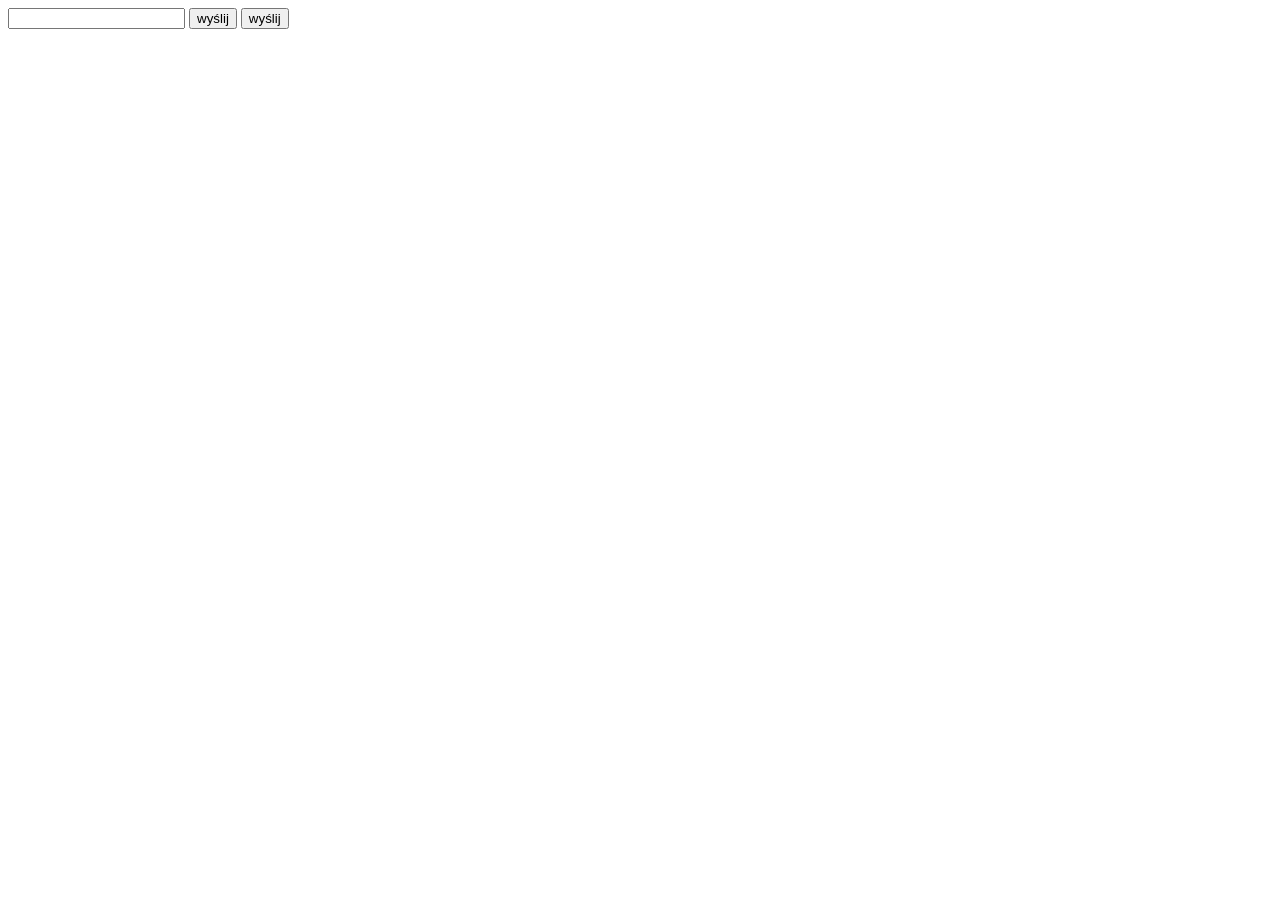
==== formularz.html @ a2fa6944 "karta i formularz" ====
<!DOCTYPE html>
<html lang="en">
<head>
    <meta charset="UTF-8">
    <meta name="viewport" content="width=device-width, initial-scale=1.0">
    <title>Document</title>
</head>
<body>
    <form action="skrypt.php" method="post">
        <input type="text" name=""imie">

        <input type="submit" value="wyślij">

        <button type="submit">wyślij</button>

        </form>
</body>
</html>
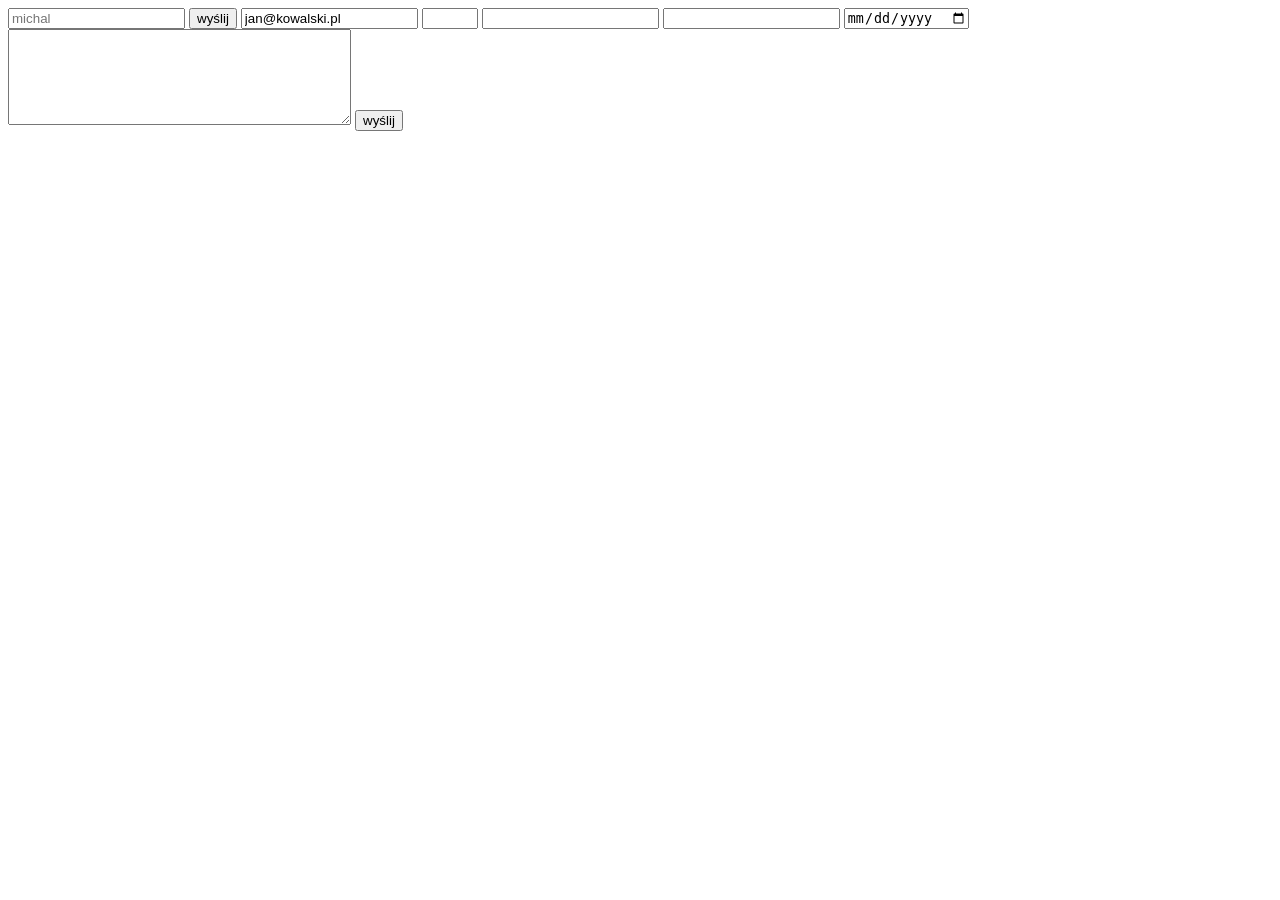
==== commit 26fe88a5: "kontakt" ====
--- a/formularz.html
+++ b/formularz.html
@@ -7,9 +7,21 @@
 </head>
 <body>
     <form action="skrypt.php" method="post">
-        <input type="text" name=""imie">
+        <input type="text" name=""imie" placeholder="michal">
 
         <input type="submit" value="wyślij">
+
+        <input type="email" name="email" value="jan@kowalski.pl" autocomplete="email">
+
+        <input type="number" name="wiek" min="18" max="100">
+
+        <input type="tel" name="telefon" maxlenght="12">
+
+        <input type="password" name="haslo">
+
+        <input type="date" name="termin">
+
+        <textarea name="wiadomosc" rows="6" cols="40"></textarea>
 
         <button type="submit">wyślij</button>
 
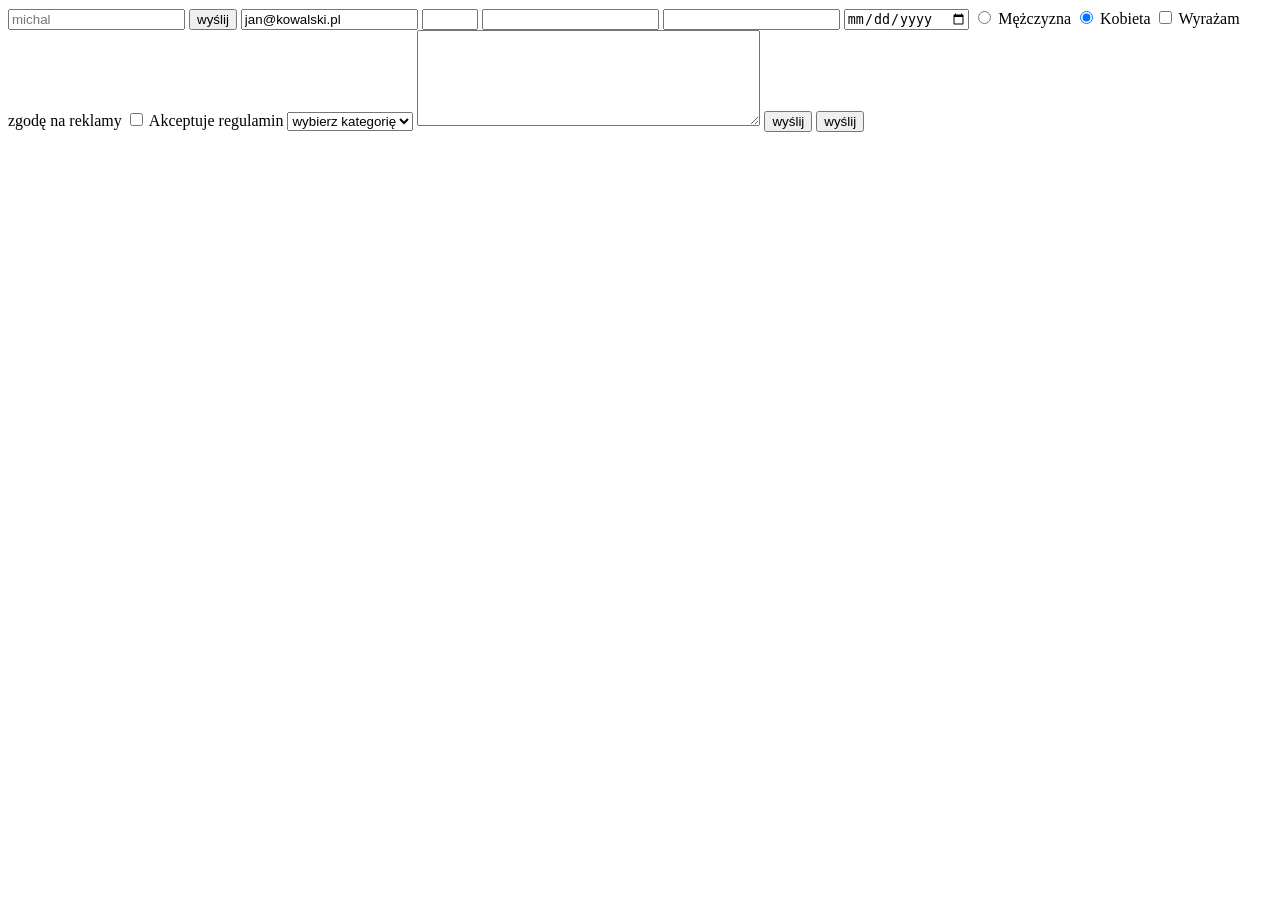
==== commit 6ee8423a: "Kontakt" ====
--- a/formularz.html
+++ b/formularz.html
@@ -21,7 +21,24 @@
 
         <input type="date" name="termin">
 
+        <input type="radio" name="plec" value="M" checked> Mężczyzna
+
+        <input type="radio" name="plec" value="M" checked> Kobieta
+
+        <input type="checkbox" name="ZgodaReklamowa" value="tak"> Wyrażam zgodę na reklamy
+
+        <input type="checkbox" name="ZgodaRegulamin" value="tak" required> Akceptuje regulamin
+
+            <select name="kategoria">
+                <option value="" disable selected>wybierz kategorię</option>
+                <option value="elektronika">Elektronika</option>
+                <option value="odzież">odzież</option>
+                <option value="książki">książki</option>
+            </select> 
+
         <textarea name="wiadomosc" rows="6" cols="40"></textarea>
+
+        <input type="submit" value="wyślij">
 
         <button type="submit">wyślij</button>
 
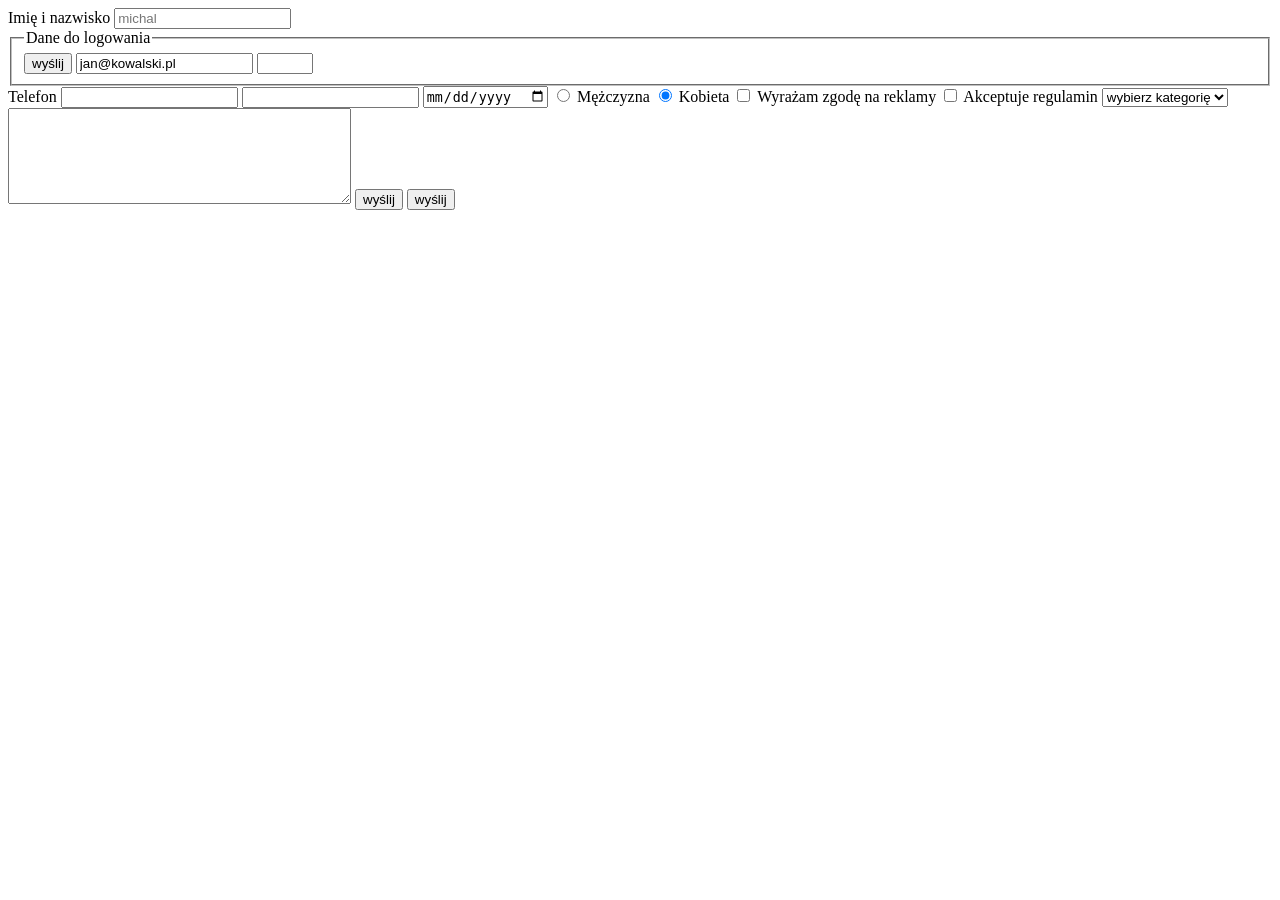
==== commit 4e6146f1: "formularz 2" ====
--- a/formularz.html
+++ b/formularz.html
@@ -7,15 +7,26 @@
 </head>
 <body>
     <form action="skrypt.php" method="post">
-        <input type="text" name=""imie" placeholder="michal">
 
-        <input type="submit" value="wyślij">
+            <label for="imie">Imię i nazwisko</label>
+        <input type="text" name="imie" placeholder="michal" required minlength="2" maxlength="100">
+            <fieldset>
+                <legend>Dane do logowania</legend>
+            <input type="submit" value="wyślij">
 
         <input type="email" name="email" value="jan@kowalski.pl" autocomplete="email">
+   
+        <input type="number" name="wiek" min="18" max="100">
+        </fieldset>
 
-        <input type="number" name="wiek" min="18" max="100">
 
-        <input type="tel" name="telefon" maxlenght="12">
+
+
+        
+        <label for="telefon">Telefon</label>
+        <input type="tel" name="telefon"
+                pattern="[+][0-9]{2} [0-9]{3}-[0-9]{3}-[0-9]{3}"
+                title="format: +48 123-456-789">
 
         <input type="password" name="haslo">
 
@@ -32,6 +43,11 @@
             <select name="kategoria">
                 <option value="" disable selected>wybierz kategorię</option>
                 <option value="elektronika">Elektronika</option>
+                    <optgroup label="odzież">
+                        <option value="Spodnie">Spodnie</option>
+                        <option value="koszula">Koszula</option>
+                        <option value="Bluza">Bluza</option>
+                    </optgroup>
                 <option value="odzież">odzież</option>
                 <option value="książki">książki</option>
             </select> 
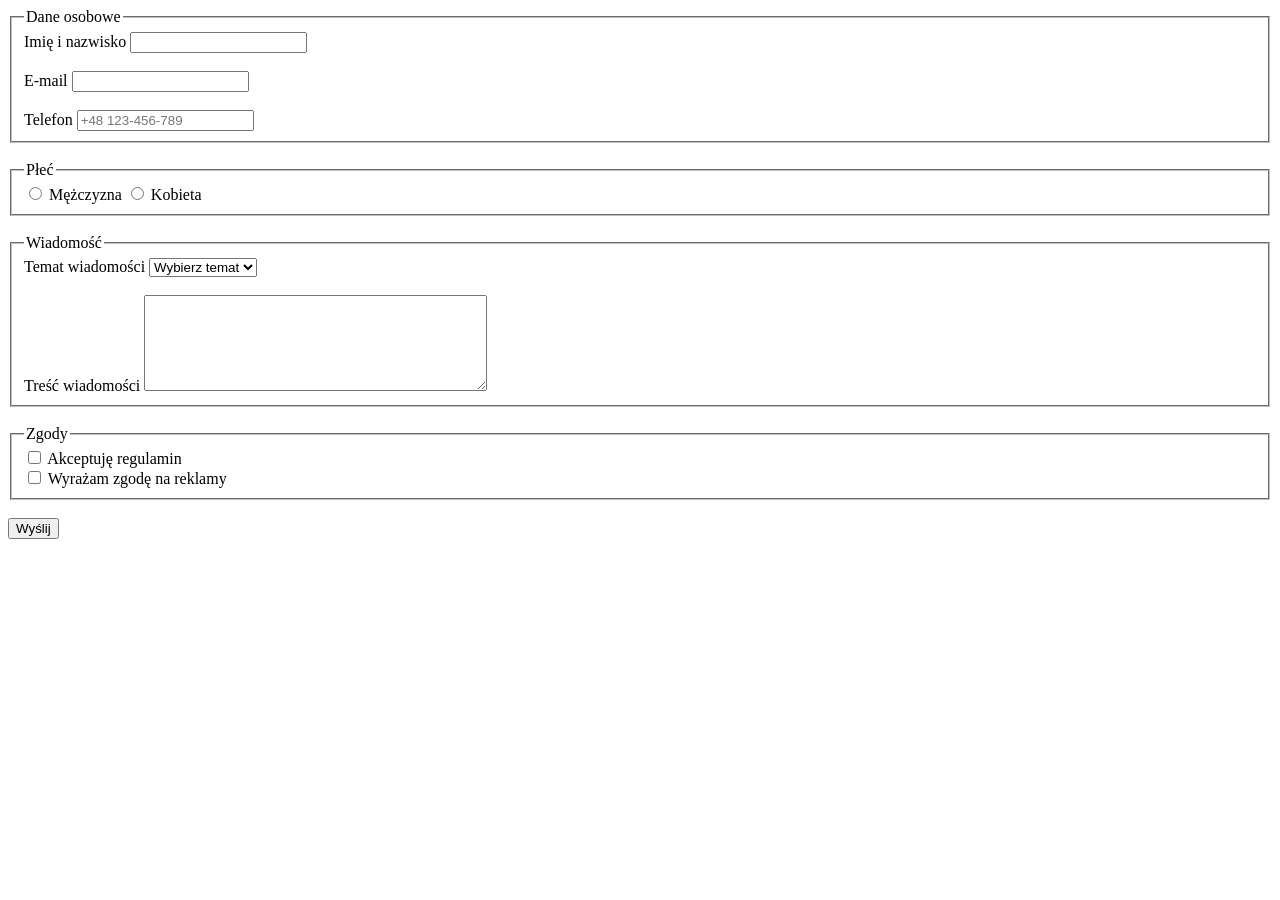
==== commit 17e12b05: "cały formularz" ====
--- a/formularz.html
+++ b/formularz.html
@@ -1,63 +1,138 @@
 <!DOCTYPE html>
-<html lang="en">
+<html lang="pl">
 <head>
     <meta charset="UTF-8">
     <meta name="viewport" content="width=device-width, initial-scale=1.0">
-    <title>Document</title>
+    <title>Formularz kontaktowy</title>
 </head>
 <body>
-    <form action="skrypt.php" method="post">
 
-            <label for="imie">Imię i nazwisko</label>
-        <input type="text" name="imie" placeholder="michal" required minlength="2" maxlength="100">
-            <fieldset>
-                <legend>Dane do logowania</legend>
-            <input type="submit" value="wyślij">
+<form action="skrypt.php" method="post">
 
-        <input type="email" name="email" value="jan@kowalski.pl" autocomplete="email">
-   
-        <input type="number" name="wiek" min="18" max="100">
-        </fieldset>
+    <fieldset>
+        <legend>Dane osobowe</legend>
 
+        <label for="imie">Imię i nazwisko</label>
+        <input
+            type="text"
+            id="imie"
+            name="imie"
+            required
+            minlength="2"
+            maxlength="100"
+        >
 
+        <br><br>
 
+        <label for="email">E-mail</label>
+        <input
+            type="email"
+            id="email"
+            name="email"
+            required
+            autocomplete="email"
+        >
 
-        
+        <br><br>
+
         <label for="telefon">Telefon</label>
-        <input type="tel" name="telefon"
-                pattern="[+][0-9]{2} [0-9]{3}-[0-9]{3}-[0-9]{3}"
-                title="format: +48 123-456-789">
+        <input
+            type="tel"
+            id="telefon"
+            name="telefon"
+            pattern="[+][0-9]{2} [0-9]{3}-[0-9]{3}-[0-9]{3}"
+            placeholder="+48 123-456-789"
+            title="Format: +48 123-456-789"
+        >
 
-        <input type="password" name="haslo">
+    </fieldset>
 
-        <input type="date" name="termin">
+    <br>
 
-        <input type="radio" name="plec" value="M" checked> Mężczyzna
+    <fieldset>
+        <legend>Płeć</legend>
 
-        <input type="radio" name="plec" value="M" checked> Kobieta
+        <input
+            type="radio"
+            id="mezczyzna"
+            name="plec"
+            value="M"
+        >
+        <label for="mezczyzna">Mężczyzna</label>
 
-        <input type="checkbox" name="ZgodaReklamowa" value="tak"> Wyrażam zgodę na reklamy
+        <input
+            type="radio"
+            id="kobieta"
+            name="plec"
+            value="K"
+        >
+        <label for="kobieta">Kobieta</label>
 
-        <input type="checkbox" name="ZgodaRegulamin" value="tak" required> Akceptuje regulamin
+    </fieldset>
 
-            <select name="kategoria">
-                <option value="" disable selected>wybierz kategorię</option>
-                <option value="elektronika">Elektronika</option>
-                    <optgroup label="odzież">
-                        <option value="Spodnie">Spodnie</option>
-                        <option value="koszula">Koszula</option>
-                        <option value="Bluza">Bluza</option>
-                    </optgroup>
-                <option value="odzież">odzież</option>
-                <option value="książki">książki</option>
-            </select> 
+    <br>
 
-        <textarea name="wiadomosc" rows="6" cols="40"></textarea>
+    <fieldset>
+        <legend>Wiadomość</legend>
 
-        <input type="submit" value="wyślij">
+        <label for="temat">Temat wiadomości</label>
+        <select id="temat" name="temat" required>
+            <option value="" disabled selected>Wybierz temat</option>
+            <option value="pytanie">Pytanie</option>
+            <option value="reklamacja">Reklamacja</option>
+            <option value="wspolpraca">Współpraca</option>
+            <option value="inne">Inne</option>
+        </select>
 
-        <button type="submit">wyślij</button>
+        <br><br>
 
-        </form>
+        <label for="wiadomosc">Treść wiadomości</label>
+        <textarea
+            id="wiadomosc"
+            name="wiadomosc"
+            rows="6"
+            cols="40"
+            minlength="10"
+            required
+        ></textarea>
+
+    </fieldset>
+
+    <br>
+
+    <fieldset>
+        <legend>Zgody</legend>
+
+        <input
+            type="checkbox"
+            id="zgodaRegulamin"
+            name="ZgodaRegulamin"
+            value="tak"
+            required
+        >
+        <label for="zgodaRegulamin">
+            Akceptuję regulamin
+        </label>
+
+        <br>
+
+        <input
+            type="checkbox"
+            id="zgodaReklamowa"
+            name="ZgodaReklamowa"
+            value="tak"
+        >
+        <label for="zgodaReklamowa">
+            Wyrażam zgodę na reklamy
+        </label>
+
+    </fieldset>
+
+    <br>
+
+    <button type="submit">Wyślij</button>
+
+</form>
+
 </body>
 </html>
